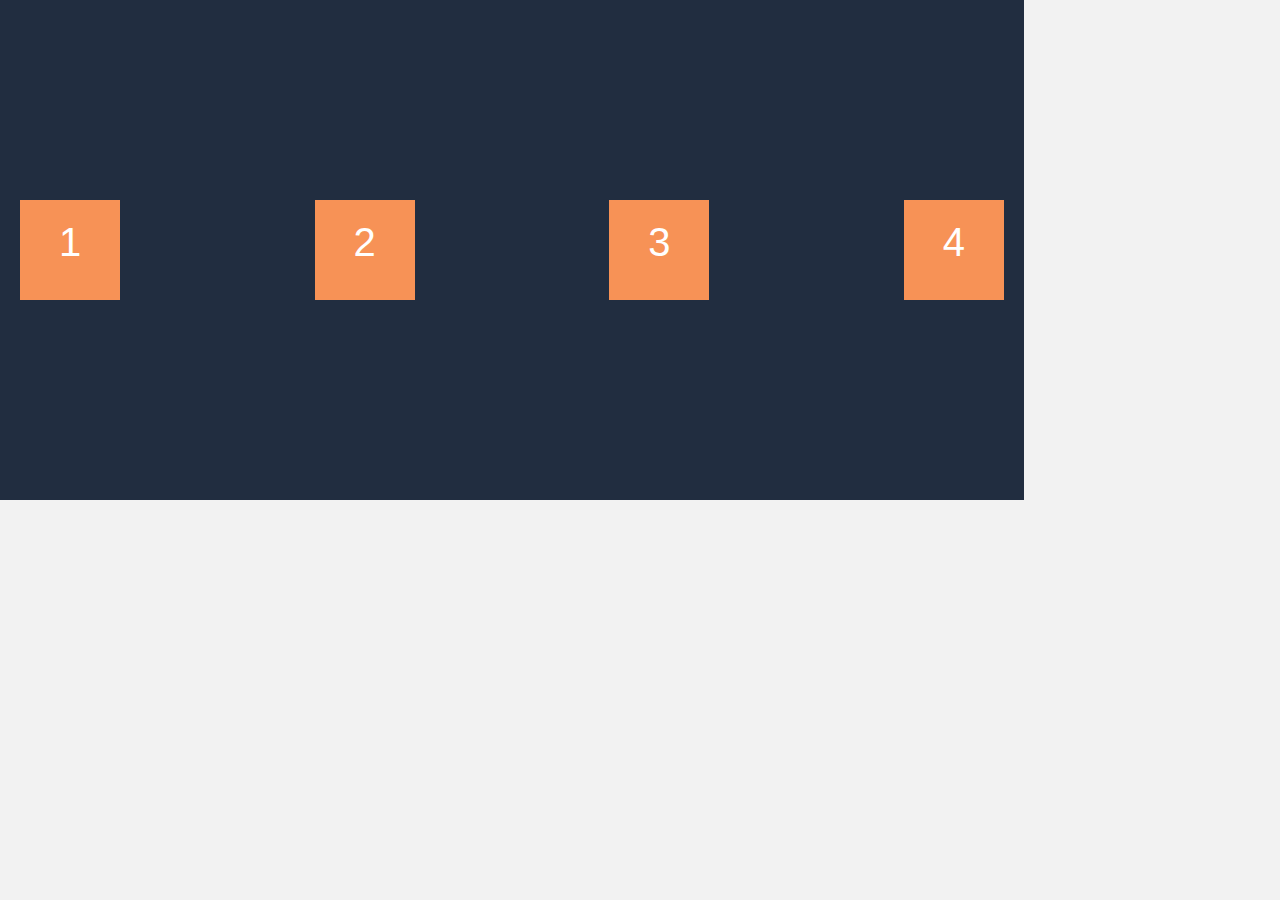
==== flexbox.html @ 67a9cbdd "Crea el archivo flexbox.html" ====
<!DOCTYPE html>
<html lang="es">
<head>
    <meta charset="UTF-8">
    <meta name="viewport" content="width=device-width, user-scalable=no,
    initial-scale=1.0, maximum-scale=1.0, minimum-scale=1.0">
    <title>Flexbox</title>
    <link rel="stylesheet" href="flexbox.css">
</head>
<body>
    <div class="contenedor">
        <div class="caja">1</div>
        <div class="caja">2</div>
        <div class="caja">3</div>
        <div class="caja">4</div>
    </div>
---- flexbox.css ----
* {
    margin: 0;
    padding: 0;
    -webkit-box-sizing: border-box;
    -moz-box-sizing: border-box;
    box-sizing: border-box;
}

body {
    background: #f2f2f2;
    font-family: Arial;
}

.contenedor {
    width: 80%;
    max-width: 700%;
    height: 500px;
    background: #212d40;
    display: flex;
    float: flex;
    flex-direction: row;
    flex-wrap: wrap; 

    /*flex-flow: row wrap;*/

    justify-content: space-between;

    align-items: center;

    /*align-content: space-around;*/
}

.caja {
    width: 100px;
    height: 100px;
    background: #f79256;
    text-align: center;
    margin: 20px;
    padding: 20px;
    font-size: 40px;
    color: #fff;
}
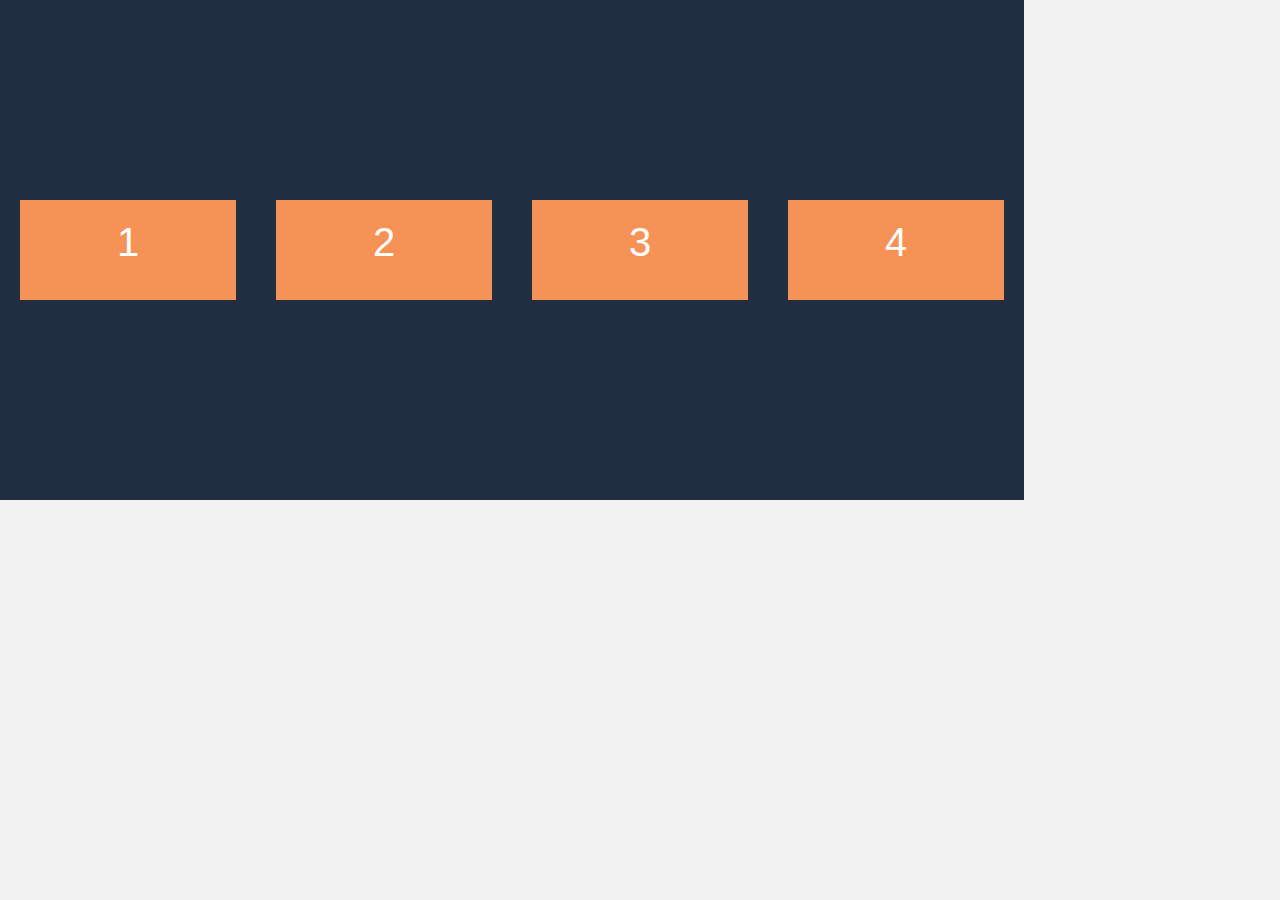
==== commit ec8c2459: "propiedades para los elementos hijos en flexbox.css" ====
--- a/flexbox.html
+++ b/flexbox.html
@@ -10,8 +10,7 @@
 <body>
     <div class="contenedor">
         <div class="caja">1</div>
-        <div class="caja">2</div>
+        <div class="caja dos">2</div>
         <div class="caja">3</div>
         <div class="caja">4</div>
-    </div>
-
+    </div>--- a/flexbox.css
+++ b/flexbox.css
@@ -25,13 +25,13 @@
 
     justify-content: space-between;
 
-    align-items: center;
+    /*align-items: center;*/
 
-    /*align-content: space-around;*/
+    align-content: center;
 }
 
 .caja {
-    width: 100px;
+    width: 150px;
     height: 100px;
     background: #f79256;
     text-align: center;
@@ -39,4 +39,12 @@
     padding: 20px;
     font-size: 40px;
     color: #fff;
+    /*order:1;*/
+    flex-grow: 1;
+    flex-shrink: 0;
+}
+
+.dos {
+    align-self: stretch;
+    height: auto;
 }